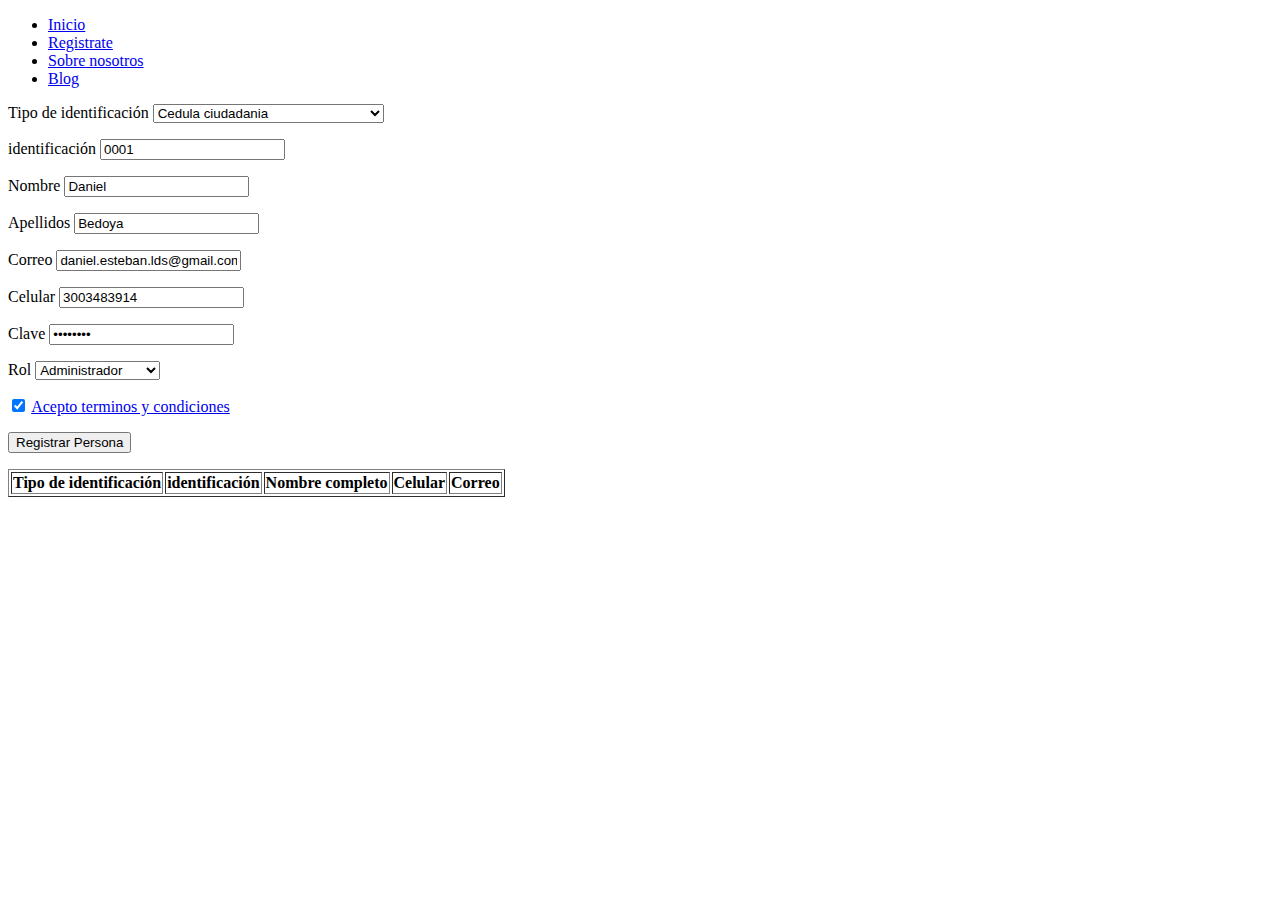
==== pages/registro.html @ 5b92205c "formulario en javascript" ====
<!DOCTYPE html>
<html lang="en">
  <head>
    <meta charset="UTF-8" />
    <meta name="viewport" content="width=device-width, initial-scale=1.0" />
    <title>Register please sir!</title>
  </head>
  <body>
    <header id="header">
      <nav class="nav-menu">
        <ul>
          <li><a href="/">Inicio</a></li>
          <li><a href="/pages/blog/registro.html">Registrate</a></li>
          <li><a href="/#nosotros">Sobre nosotros</a></li>
          <li><a href="/pages/blog">Blog</a></li>
        </ul>
      </nav>
    </header>
    <main>
      <form action="javascript: void(0)" onsubmit="methods.createPerson()">
        <p>
          Tipo de identificación
          <select name="tipo_identificacion" id="tipo_identificacion" required>
            <option value="">Seleccione un tipo de identificación</option>
            <option value="cc">Cedula ciudadania</option>
            <option value="ce">Cedula extranjera</option>
            <option value="ti">Tarjeta de identidad</option>
            <option value="pasaporte">pasaporte</option>
          </select>
        </p>
        <p>
          identificación
          <input type="text" id="identificacion" required />
        </p>
        <p>
          Nombre
          <input type="text" id="nombre" required />
        </p>
        <p>
          Apellidos
          <input type="text" id="apellido" required />
        </p>
        <p>
          Correo
          <input type="email" id="correo" required />
        </p>
        <p>
          Celular
          <input type="text" id="celular" required />
        </p>
        <p>
          Clave
          <input type="password" id="clave" required />
        </p>
        <p>
          Rol
          <select name="rol" id="rol" required>
            <option value="">Seleccione un rol</option>
            <option value="admin">Administrador</option>
            <option value="mecanico">Mecanico</option>
          </select>
        </p>
        <p>
          <input type="checkbox" id="terminos_condiciones" required />
          <a href="http://">Acepto terminos y condiciones</a>
        </p>
        <p>
          <input type="submit" value="Registrar Persona" />
        </p>
      </form>

      <div>
        <table border="1">
          <thead>
            <th>Tipo de identificación</th>
            <th>identificación</th>
            <th>Nombre completo</th>
            <th>Celular</th>
            <th>Correo</th>
          </thead>
          <tbody name="persons"></tbody>
        </table>
      </div>
    </main>

    <script src="../assets/js/registro.js"></script>
  </body>
</html>
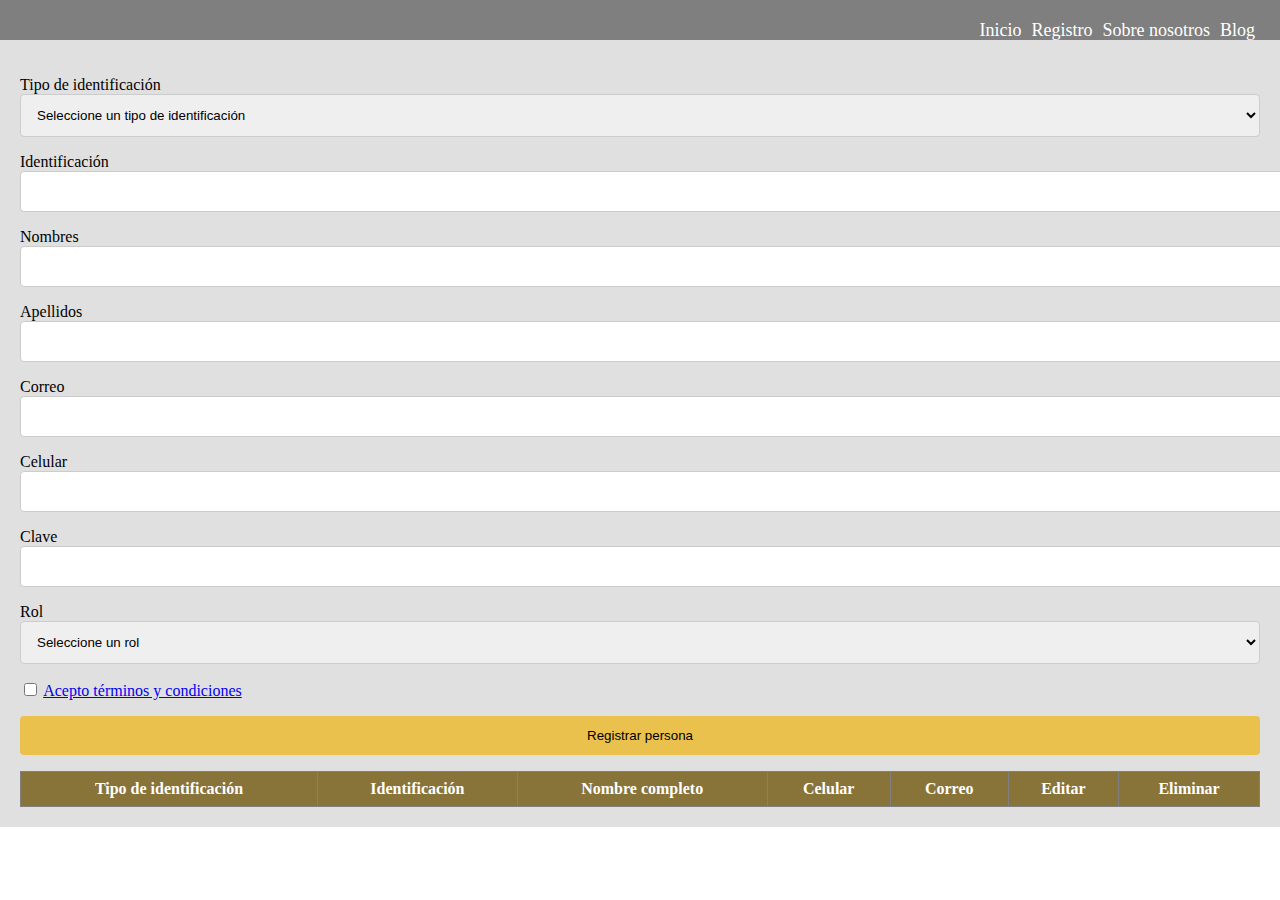
==== commit e6b5b8bc: "Registro full con Css y Js" ====
--- a/pages/registro.html
+++ b/pages/registro.html
@@ -3,69 +3,94 @@
   <head>
     <meta charset="UTF-8" />
     <meta name="viewport" content="width=device-width, initial-scale=1.0" />
-    <title>Register please sir!</title>
+    <title>Registraté</title>
+    <link rel="stylesheet" href="../assets/css/registro.css" />
   </head>
   <body>
     <header id="header">
       <nav class="nav-menu">
         <ul>
           <li><a href="/">Inicio</a></li>
-          <li><a href="/pages/blog/registro.html">Registrate</a></li>
+          <li><a href="/pages/registro.html">Registro</a></li>
           <li><a href="/#nosotros">Sobre nosotros</a></li>
           <li><a href="/pages/blog">Blog</a></li>
         </ul>
       </nav>
     </header>
     <main>
-      <form action="javascript: void(0)" onsubmit="methods.createPerson()">
+      <form>
         <p>
           Tipo de identificación
-          <select name="tipo_identificacion" id="tipo_identificacion" required>
+          <select
+            class="input-registro"
+            name="tipo_identificacion"
+            id="tipo_identificacion"
+            required
+          >
             <option value="">Seleccione un tipo de identificación</option>
-            <option value="cc">Cedula ciudadania</option>
-            <option value="ce">Cedula extranjera</option>
+            <option value="cc">Cédula ciudadania</option>
+            <option value="ce">Cédula extranjería</option>
             <option value="ti">Tarjeta de identidad</option>
-            <option value="pasaporte">pasaporte</option>
+            <option value="pasaporte">Pasaporte</option>
           </select>
         </p>
         <p>
-          identificación
-          <input type="text" id="identificacion" required />
+          Identificación
+          <input
+            class="input-registro"
+            type="text"
+            id="identificacion"
+            required
+          />
         </p>
         <p>
-          Nombre
-          <input type="text" id="nombre" required />
+          Nombres
+          <input class="input-registro" type="text" id="nombre" required />
         </p>
         <p>
           Apellidos
-          <input type="text" id="apellido" required />
+          <input class="input-registro" type="text" id="apellido" required />
         </p>
         <p>
           Correo
-          <input type="email" id="correo" required />
+          <input class="input-registro" type="email" id="correo" required />
         </p>
         <p>
           Celular
-          <input type="text" id="celular" required />
+          <input class="input-registro" type="text" id="celular" required />
         </p>
         <p>
           Clave
-          <input type="password" id="clave" required />
+          <input class="input-registro" type="password" id="clave" required />
         </p>
         <p>
           Rol
-          <select name="rol" id="rol" required>
+          <select class="input-registro" name="rol" id="rol" required>
             <option value="">Seleccione un rol</option>
             <option value="admin">Administrador</option>
-            <option value="mecanico">Mecanico</option>
+            <option value="mecanico">Mécanico</option>
           </select>
         </p>
         <p>
           <input type="checkbox" id="terminos_condiciones" required />
-          <a href="http://">Acepto terminos y condiciones</a>
+          <a href="http://">Acepto términos y condiciones</a>
         </p>
         <p>
-          <input type="submit" value="Registrar Persona" />
+          <input
+            class="btn"
+            id="btnCreate"
+            type="submit"
+            value="Registrar persona"
+            formaction="javascript:methods.createPerson()"
+          />
+          <button
+            class="btn"
+            id="btnUpdate"
+            type="submit"
+            formaction="javascript:methods.updatePerson()"
+          >
+            Guardar edición
+          </button>
         </p>
       </form>
 
@@ -73,12 +98,14 @@
         <table border="1">
           <thead>
             <th>Tipo de identificación</th>
-            <th>identificación</th>
+            <th>Identificación</th>
             <th>Nombre completo</th>
             <th>Celular</th>
             <th>Correo</th>
+            <th>Editar</th>
+            <th>Eliminar</th>
           </thead>
-          <tbody name="persons"></tbody>
+          <tbody id="persons"></tbody>
         </table>
       </div>
     </main>
--- a/assets/css/registro.css
+++ b/assets/css/registro.css
@@ -0,0 +1,80 @@
+body {
+  margin: 0;
+  padding: 0;
+}
+
+#header {
+  padding: 20px;
+  background-color: rgba(0, 0, 0, 0.5);
+  position: relative;
+  right: 0px;
+}
+
+.nav-menu ul {
+  list-style-type: none;
+  margin: 0;
+  padding: 0;
+  display: flex;
+  float: right;
+}
+
+.nav-menu > ul > li {
+  margin-left: 5px;
+  margin-right: 5px;
+}
+
+.nav-menu a {
+  color: #fff;
+  text-decoration: none;
+  font-size: 18px;
+  margin-bottom: 10px;
+}
+
+.nav-menu a:hover {
+  color: yellow;
+}
+
+main {
+  background-color: #e0e0e0;
+  padding: 20px;
+}
+
+.input-registro {
+  width: 100%;
+  padding: 12px;
+  border-radius: 4px;
+  border: 1px solid #ccc;
+}
+
+.btn {
+  width: 100%;
+  background-color: #ebc14e;
+  padding: 12px;
+  border-radius: 4px;
+  border: none;
+}
+
+.btn:hover {
+  background-color: #c2a147;
+  cursor: pointer;
+}
+
+table {
+  width: 100%;
+  border-collapse: collapse;
+}
+
+table td,
+table th {
+  padding: 8px;
+}
+
+table th {
+  text-align: center;
+  background-color: #887339;
+  color: white;
+}
+
+table tr:hover {
+  background-color: #ccc;
+}
